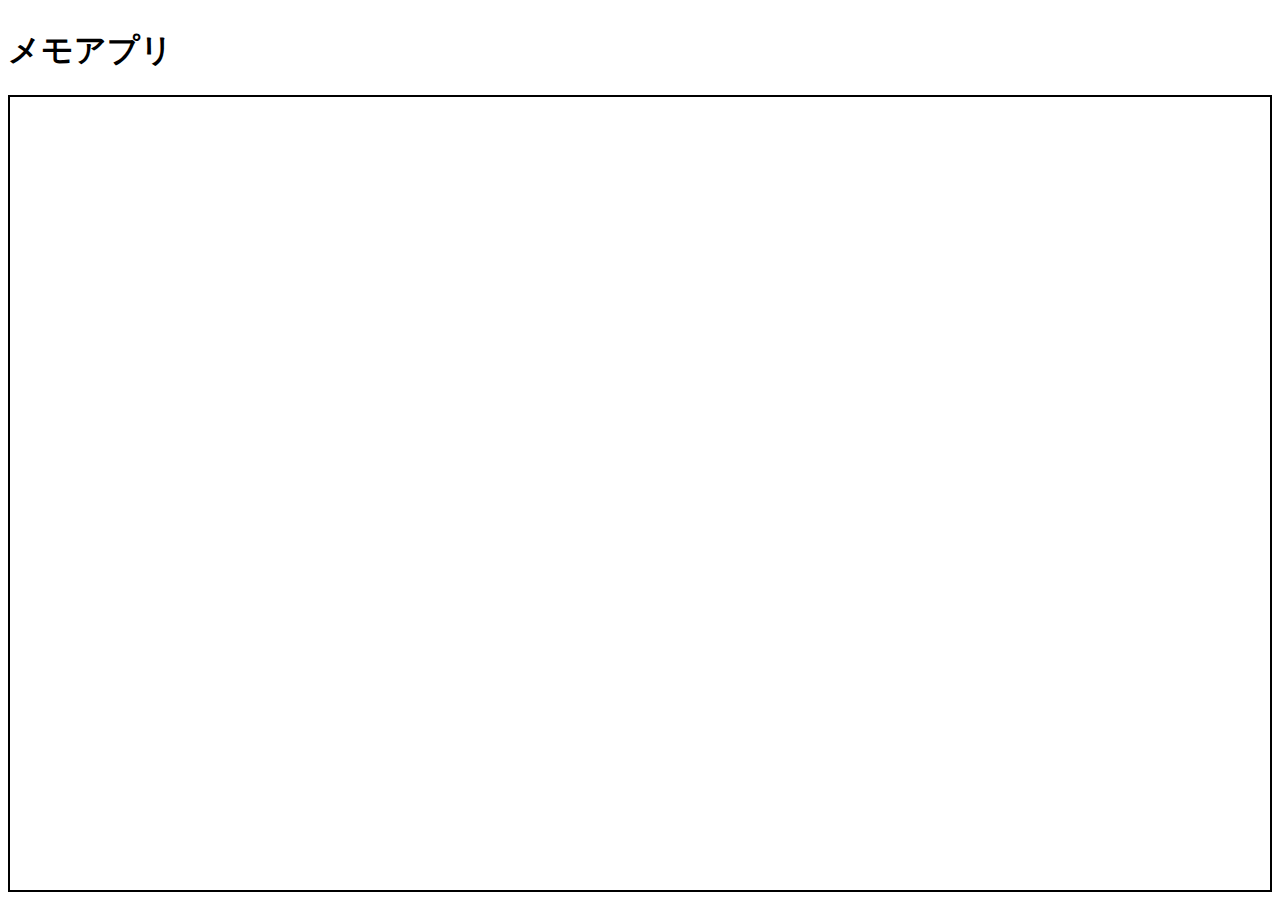
==== index.html @ fda08db6 "簡易的なメモアプリ完成" ====
<!DOCTYPE html>
<html lang="en">

<head>
  <meta charset="UTF-8">
  <meta http-equiv="X-UA-Compatible" content="IE=edge">
  <meta name="viewport" content="width=device-width, initial-scale=1.0">
  <link rel="stylesheet" href="style/style.css">
  <title>メモアプリ</title>
</head>

<body>
  <header>
    <h1>メモアプリ</h1>
  </header>
  <main>
    <div class="memo-aria" id="memoAria" contenteditable="true"></div>
    <div class="help"></div>
  </main>
  <footer></footer>
  </footer>
</body>

</html>
---- style/style.css ----
body {
  display: grid;
  grid-template-rows: auto 1fr auto;
  height: calc(100vh - 16px);
  margin: 8px;
}
.memo-aria {
  height: calc(100% - 4px);
  border: solid 2px;
}
.help {
  display: none;
  position: absolute;
}
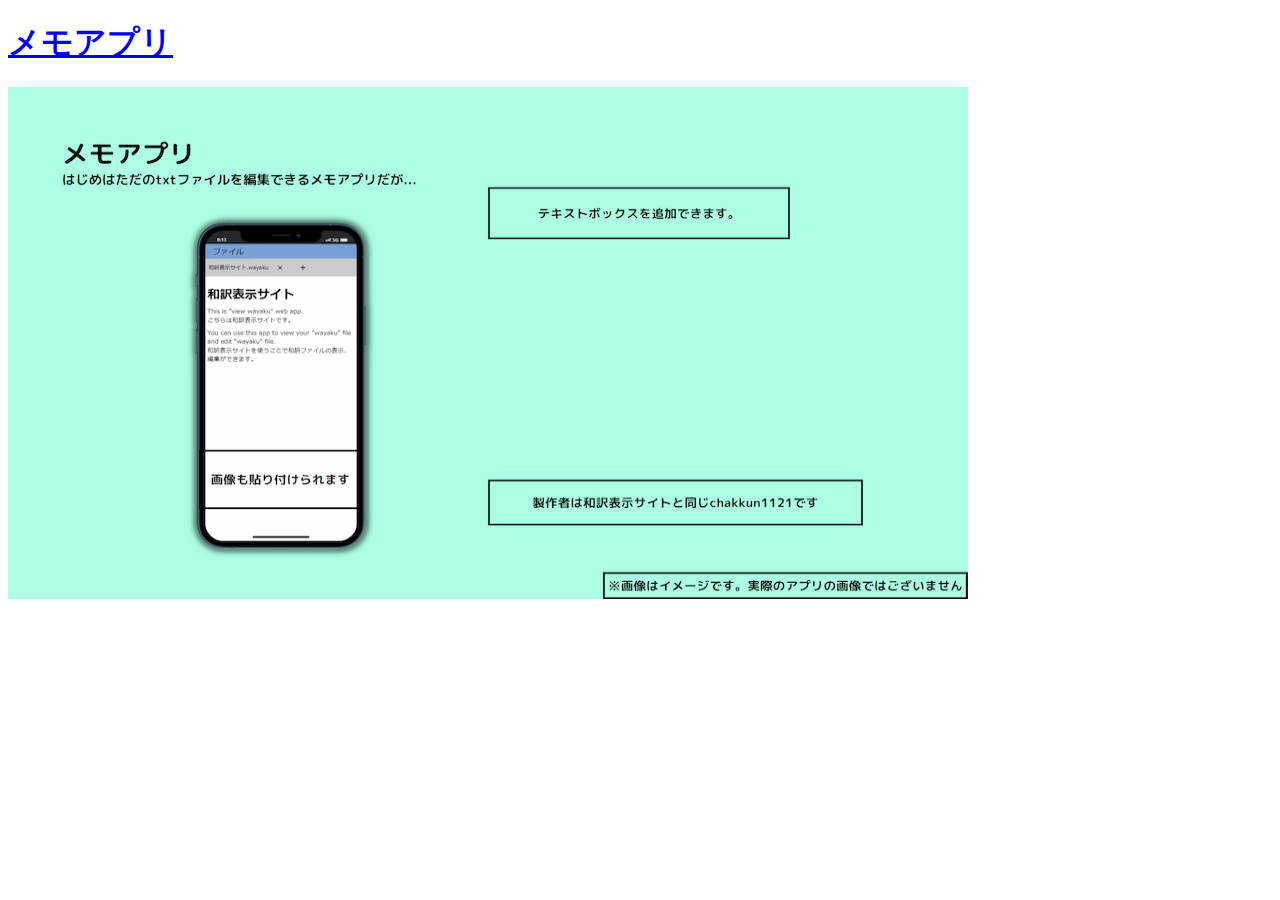
==== commit e44b1aaa: "本体をホームから撤去" ====
--- a/index.html
+++ b/index.html
@@ -5,20 +5,18 @@
   <meta charset="UTF-8">
   <meta http-equiv="X-UA-Compatible" content="IE=edge">
   <meta name="viewport" content="width=device-width, initial-scale=1.0">
-  <link rel="stylesheet" href="style/style.css">
-  <title>メモアプリ</title>
+  <title>ホーム | メモアプリ</title>
 </head>
 
 <body>
   <header>
-    <h1>メモアプリ</h1>
+    <h1><a href="app/">メモアプリ</a></h1>
   </header>
   <main>
-    <div class="memo-aria" id="memoAria" contenteditable="true"></div>
-    <div class="help"></div>
+    <section class="header-image">
+      <img src="img/home-image.webp" alt="メモアプリの説明画像" width="960" height="512">
+    </section>
   </main>
-  <footer></footer>
-  </footer>
 </body>
 
 </html>